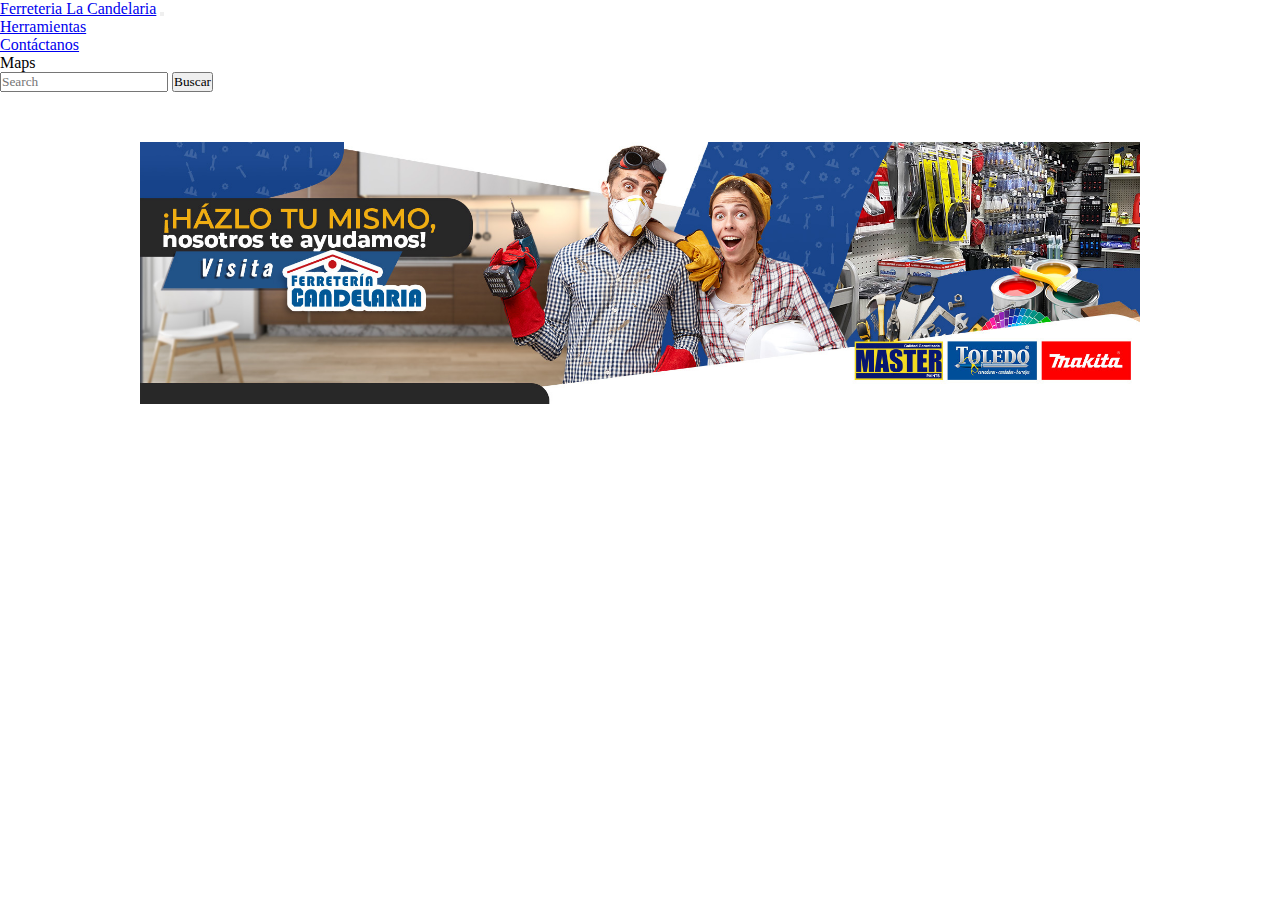
==== contactanos.html @ ff0857cd "Repositorio creado" ====
<!doctype html>
<html lang="es">

<head>
  <title>Contactanos</title>
  <!-- Required meta tags -->
  <meta charset="utf-8">
  <meta name="viewport" content="width=device-width, initial-scale=1, shrink-to-fit=no">

  <!-- Bootstrap CSS v5.2.1 -->
  <link href="https://cdn.jsdelivr.net/npm/bootstrap@5.2.1/dist/css/bootstrap.min.css" rel="stylesheet"
    integrity="sha384-iYQeCzEYFbKjA/T2uDLTpkwGzCiq6soy8tYaI1GyVh/UjpbCx/TYkiZhlZB6+fzT" crossorigin="anonymous">
  <link rel="stylesheet" href="style.css">
</head>

<body>
  <div class="container md-3">
    <nav class="navbar bg-success" data-bs-theme="dark">
      <nav class="navbar navbar-expand-lg bg-body-tertiary">
        <div class="container-fluid">
          <a class="navbar-brand" href="index.html">Ferreteria La Candelaria</a>
          <button class="navbar-toggler" type="button" data-bs-toggle="collapse" data-bs-target="#navbarTogglerDemo02" aria-controls="navbarTogglerDemo02" aria-expanded="false" aria-label="Toggle navigation">
            <span class="navbar-toggler-icon"></span>
          </button>
          <div class="collapse navbar-collapse" id="navbarTogglerDemo02">
            <ul class="navbar-nav me-auto mb-2 mb-lg-0">
              <li class="nav-item">
                <a class="nav-link active" aria-current="page" href="herramientas.html">Herramientas</a>
              </li>
              <li class="nav-item">
                <a class="nav-link" href="contactanos.html">Contáctanos</a>
              </li>
              <li class="nav-item">
                <a class="nav-link disabled">Maps</a>
              </li>
            </ul>
            <form class="d-flex" role="search">
              <input class="form-control me-2" type="search" placeholder="Search" aria-label="Search">
              <button class="btn btn-outline-success" type="submit">Buscar</button>
            </form>
          </div>
        </div>
      </nav>
    </nav>
    <!--Aqui finaliza la barra de navegación-->
  
    <!--slider-->
    <div class="slider-frame">
      <ul>
        <li><img src="image/banner3.jpg" alt=""></li>
        <li><img src="image/banner2.png" alt=""></li>
        <li><img src="image/baner.jpg" alt=""></li>
        <li><img src="image/banner4.jpg" alt=""></li>
      </ul>
    </div>
  <!-- Bootstrap JavaScript Libraries -->
  <script src="https://cdn.jsdelivr.net/npm/@popperjs/core@2.11.6/dist/umd/popper.min.js"
    integrity="sha384-oBqDVmMz9ATKxIep9tiCxS/Z9fNfEXiDAYTujMAeBAsjFuCZSmKbSSUnQlmh/jp3" crossorigin="anonymous">
  </script>

  <script src="https://cdn.jsdelivr.net/npm/bootstrap@5.2.1/dist/js/bootstrap.min.js"
    integrity="sha384-7VPbUDkoPSGFnVtYi0QogXtr74QeVeeIs99Qfg5YCF+TidwNdjvaKZX19NZ/e6oz" crossorigin="anonymous">
  </script>
</body>

</html>
---- style.css ----
* {

  margin: 0;
  padding: 0;
  font-family: lato;
}

.slider-frame {
  width: 1000px;
  height: 600px;
  margin: 50px auto 0;
  overflow: hidden;

 
}

.slider-frame ul {
  display: flex;
  padding: 0;
  width: 400%;

  animation: slider 16s infinite alternate linear;
}

.slider-frame li {
  list-style: none;
  width: 100%;

}

.slider-frame img {
  width: 100%;
}

@keyframes slider {
  0%{margin-left: 0%;}
  20%{margin-left: 0%;}
  
  25%{margin-left: -100%;}
  45%{margin-left: -100%;}

  50%{margin-left: -200%;}
  70%{margin-left: -200%;}

  75%{margin-left: -300%;}
  95%{margin-left: -300%;}


}

.container h1 {
  text-align: center;
  background-color: yellow;
}
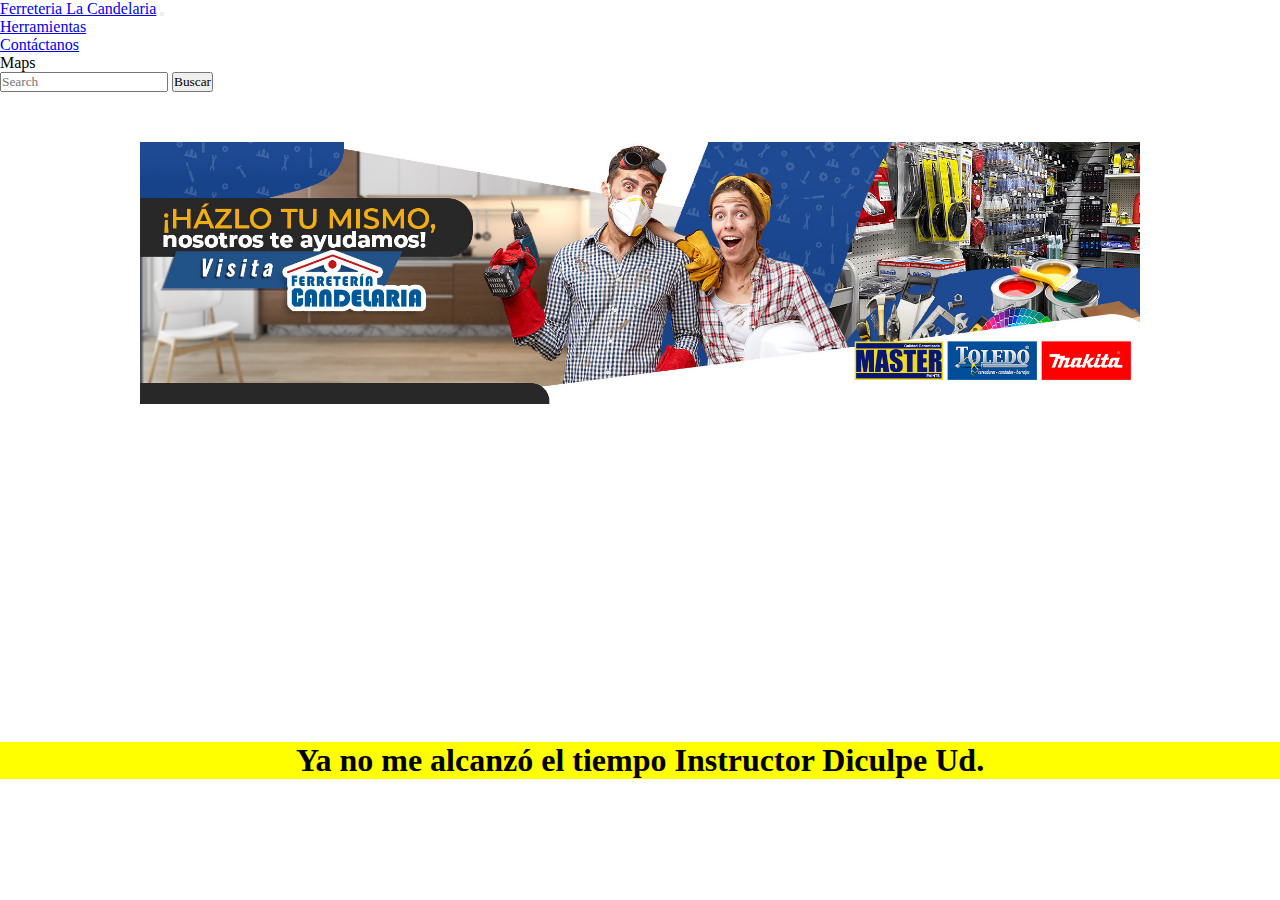
==== commit 97901b31: "casi finalizado" ====
--- a/contactanos.html
+++ b/contactanos.html
@@ -53,6 +53,8 @@
         <li><img src="image/banner4.jpg" alt=""></li>
       </ul>
     </div>
+
+    <h1> Ya no me alcanzó el tiempo Instructor Diculpe Ud.</h1>
   <!-- Bootstrap JavaScript Libraries -->
   <script src="https://cdn.jsdelivr.net/npm/@popperjs/core@2.11.6/dist/umd/popper.min.js"
     integrity="sha384-oBqDVmMz9ATKxIep9tiCxS/Z9fNfEXiDAYTujMAeBAsjFuCZSmKbSSUnQlmh/jp3" crossorigin="anonymous">
